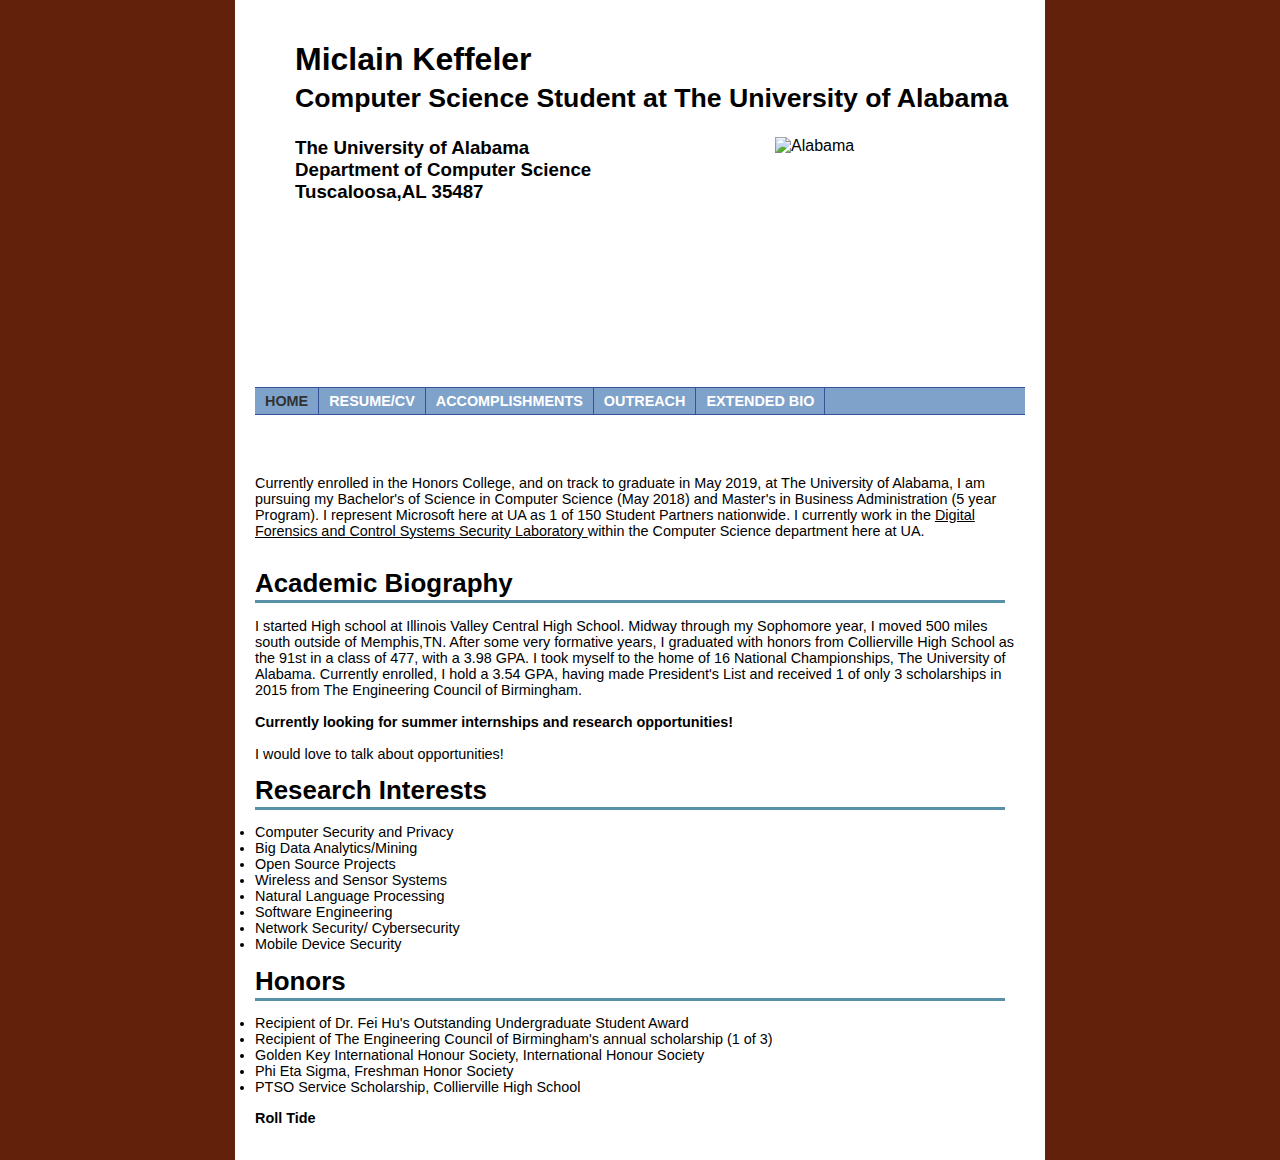
==== home.html @ 7c7db02e "Considering a Javascript Splashscreen & page transitions." ====
<!--
@Author: Miclain K <mkkeffeler>
@Date:   03-01-2017
@Last modified by:   user
@Last modified time: 03-04-2017
-->


<!DOCTYPE html>

<html lang="en">
<html class="no-js">
<script>
function disable() {
    document.getElementById("mySelect").disabled=true;
}
function enable() {
    document.getElementById("mySelect").disabled=false;
}
$('.enter_link').click(function() {
       $(this).parent().fadeOut(500);
});
</script>

<style>

html{background: #61210B }
.wrap {
width: 100&#37;;
height: 600px; /* optional */
background: #FFFFFF; /* optional */
            font-family: 'times new roman', arial, sans-serif;
            font-size: 1em;
color: #FFFFFF;
}
.nav2 {clear: both; margin: 0px; background-color: #FFFFFF;padding: 0px; font-family: verdana, arial, sans serif; font-size: 1.0em;}
.nav2 ul {float: left; width: 770px; margin: 0px; padding: 0px; border-top: solid 1px rgb(54,83,151); border-bottom: solid 1px rgb(54,83,151); background-color: rgb(127,162,202); font-weight: bold;}
.nav2 li {display: inline; list-style: none; margin: 0px; padding: 0px;}
.nav2 li a {display: block; float: left; margin: 0px 0px 0px 0px; padding: 5px 10px 5px 10px; border-right: solid 1px rgb(54,83,151); color: rgb(255,255,255); text-transform: uppercase; text-decoration: none; font-size: 100%;}
.nav2 a:hover, .nav2 a.selected {color: rgb(50,50,50); text-decoration: none;}
.buffer {clear: both; width: 730px; height: 0px; margin: 20px; padding: 20px; background-color: rgb(255,255,255);}
.content1-pagetitle {overflow: hidden; width: 750px; margin: 0px 0px 0px 0px; padding: 0px 0px 2px 0px; border-bottom: solid 3px rgb(88,144,168);); background-color: #FFFFFF;font-weight: bold; font-size: 180%;}





.page-container-3 {width: 770px;margin: 0px auto; padding: 0px; background-color: url('Images/crimson-background.gif'); border: solid 1px rgb(0,0,250);}

.style16 {
    margin-left: 40px;
    font-size: medium;
}
body {font-size: 90%; width: 770px;margin: 0px auto; padding: 20px; background-color: rgb(255,255,255); font-family: arial, sans-serif;min-height: 500px;}


.content3 {float: left; width: 730px; min-height: 500px; background-color: #FFFFFF; margin: 0px; padding: 0px 0px 2px 0px; color: rgb(0,0,0); font-size: 1.0em;}

.site-name {
width: 300px;
height: 45px;
top: 12px;
position: absolute;
          z-index: 4;
overflow: hidden;
margin: 0px;
        padding-left: 0px;
        background-image: url('Images/crimson-background.gif');
}








a:link {
color: black;
       background-color: transparent;
       text-decoration: underline;
  }
a:visited {
color: blue;
       background-color: transparent;
       text-decoration: underline;
  }
a:hover {
color: red;
       background-color: transparent;
       text-decoration: underline;
  }
a:active {
color: yellow;
       background-color: transparent;
       text-decoration: underline;
  }
</style>
<head>

<title>Miclain K Keffeler</title>



</script>
<div class="style16">
<meta charset="utf-8" />
<meta name="keywords" content="Miclain,Keffeler,Machine Learning, Computer, Science, Alabama, The, University, Microsoft,UA,Bama,CS,student,illinois,tennessee,memphis" />


<h1>Miclain Keffeler <br><small>Computer Science Student at The University of Alabama</small></h1>
<img src="Images/composite.jpeg" style="float: right;width:250px;height:250px;" alt="Alabama" style="width:75px;height:125px;">
<h3> The University of Alabama <br> Department of Computer Science <br> Tuscaloosa,AL 35487</h3>


<a href="https://www.linkedin.com/in/miclaink"><i class="fa fa-linkedin fa-3x"></i></a>
<a href="https://github.com/mkkeffeler"><i class="fa fa-github fa-3x"style="color:black"></i></a>
<a href="https://www.hackster.io/MK_Bama"><i class="fa fa-hackster fa-3x"style="color:black"></i></a>
<a href="https://twitter.com/MiclainK"><i class="fa fa-twitter fa-3x"style="color:black"></i></a>
<a href="https://gitlab.com/mkkeffeler"><i class="fa fa-gitlab fa-3x"style="color:black"></i></a>
<a href="mailto:mkkeffeler@crimson.ua.edu"><i class="fa fa-envelope-square fa-3x"style="color:black"></i></a>

</div>
</div>

<div class="nav2">

<ul>

<li class="align-center"><a href="home.html" class="selected">Home</a></li>

<li class="align-center"><a target="_blank" href="CV/CV.pdf">Resume/CV</a></li>
  <script src="https://use.fontawesome.com/f51cd50d82.js"></script>
<li class="align-center"><a href="Research.html">Accomplishments</a></li>

<li class="align-center"><a href="Outreach.html">Outreach</a></li>

<li class="align-center"><a href="Personal.html">Extended Bio</a></li>

</ul>

</div>


</head>


<body>

<div class="buffer">
</div>


<p>Currently enrolled in the Honors College, and on track to graduate in May 2019, at The University of Alabama, I am pursuing my Bachelor's of Science in Computer Science (May 2018) and Master's in Business Administration (5 year Program). I represent Microsoft here at UA as 1 of 150 Student Partners nationwide. I currently work in the <a href="http://dcsl.cs.ua.edu">Digital Forensics and Control Systems Security Laboratory </a>within the Computer Science department here at UA. </p>
<br>
<div class="content1-pagetitle">
Academic Biography
</div>
<p> I started High school at Illinois Valley Central High School. Midway through my Sophomore year, I moved 500 miles south outside of Memphis,TN. After some very formative years, I graduated with honors from Collierville High School as the 91st in a class of 477, with a 3.98 GPA. I took myself to the home of 16 National Championships, The University of Alabama. Currently enrolled, I hold a 3.54 GPA, having made President's List and received 1 of only 3 scholarships in 2015 from The Engineering Council of Birmingham. <br> <br>
<strong>Currently looking for summer internships and research opportunities! </strong><br> <br>I would love to talk about opportunities!

<div class="content1-pagetitle">
Research Interests
</div>
<p> <li> Computer Security and Privacy
<li> Big Data Analytics/Mining
<li> Open Source Projects
<li>Wireless and Sensor Systems
<li>Natural Language Processing
<li>Software Engineering
<li>Network Security/ Cybersecurity
<li> Mobile Device Security
</p>
<div class="content1-pagetitle">
Honors
</div>
<p>
<li> Recipient of Dr. Fei Hu's Outstanding Undergraduate Student Award
<li>Recipient of The Engineering Council of Birmingham's annual scholarship (1 of 3)
<li>  Golden Key International Honour Society, International Honour Society
<li>   Phi Eta Sigma, Freshman Honor Society
<li>   PTSO Service Scholarship, Collierville High School

<p><strong> Roll Tide</strong></p>
</body>
</html>
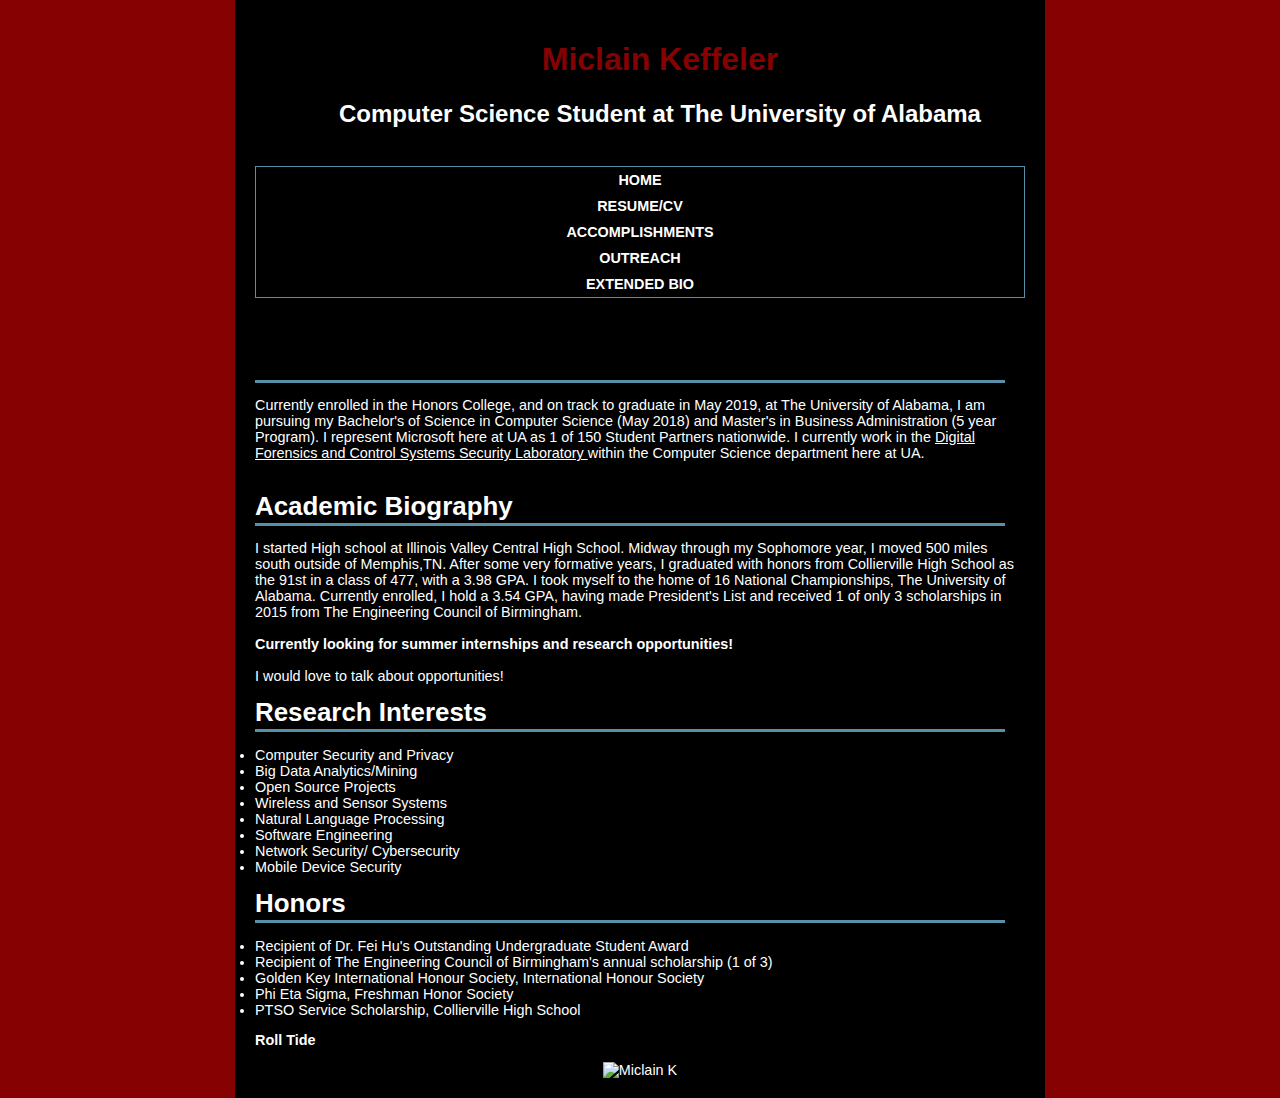
==== commit 1c08c21c: "Fixed SplashPage. Updated Theme to match. Beautified the UI." ====
--- a/home.html
+++ b/home.html
@@ -24,22 +24,22 @@
 
 <style>
 
-html{background: #61210B }
+html{background: #860102 }
 .wrap {
 width: 100&#37;;
 height: 600px; /* optional */
-background: #FFFFFF; /* optional */
+background: #000000; /* optional */
             font-family: 'times new roman', arial, sans-serif;
             font-size: 1em;
-color: #FFFFFF;
+color: #000000;
 }
-.nav2 {clear: both; margin: 0px; background-color: #FFFFFF;padding: 0px; font-family: verdana, arial, sans serif; font-size: 1.0em;}
-.nav2 ul {float: left; width: 770px; margin: 0px; padding: 0px; border-top: solid 1px rgb(54,83,151); border-bottom: solid 1px rgb(54,83,151); background-color: rgb(127,162,202); font-weight: bold;}
+.nav2 {clear: both; margin: 0px; color: rgb(255,255,255); background-color: #FFFFFF;padding: 0px; font-family: verdana, arial, sans serif; font-size: 1.0em;}
+.nav2 ul {float: center; width: 770px; margin: 0px; padding: 0px; border-top: solid 1px rgb(88,144,168); border-bottom: solid 1px rgb(88,144,168); background-color: rgb(0,0,0); font-weight: bold;}
 .nav2 li {display: inline; list-style: none; margin: 0px; padding: 0px;}
-.nav2 li a {display: block; float: left; margin: 0px 0px 0px 0px; padding: 5px 10px 5px 10px; border-right: solid 1px rgb(54,83,151); color: rgb(255,255,255); text-transform: uppercase; text-decoration: none; font-size: 100%;}
-.nav2 a:hover, .nav2 a.selected {color: rgb(50,50,50); text-decoration: none;}
-.buffer {clear: both; width: 730px; height: 0px; margin: 20px; padding: 20px; background-color: rgb(255,255,255);}
-.content1-pagetitle {overflow: hidden; width: 750px; margin: 0px 0px 0px 0px; padding: 0px 0px 2px 0px; border-bottom: solid 3px rgb(88,144,168);); background-color: #FFFFFF;font-weight: bold; font-size: 180%;}
+.nav2 li a {display: block; float: center; margin: 0px 0px 0px 0px; padding: 5px 10px 5px 10px; border-left: solid 1px rgb(88,144,168); border-right: solid 1px rgb(88,144,168); color: rgb(255,255,255); text-transform: uppercase; text-decoration: none; font-size: 100%;}
+.nav2 a:hover, .nav2 a.selected {color: rgb(255,255,255); text-decoration: none;}
+.buffer {clear: both; width: 730px; height: 0px; margin: 20px; padding: 20px; background-color: rgb(0,0,0);}
+.content1-pagetitle {overflow: hidden; width: 750px; margin: 0px 0px 0px 0px; padding: 0px 0px 2px 0px; border-bottom: solid 3px rgb(88,144,168);); background-color: #000000; color: rgb(255,255,255);font-weight: bold; font-size: 180%;}
 
 
 
@@ -51,10 +51,10 @@
     margin-left: 40px;
     font-size: medium;
 }
-body {font-size: 90%; width: 770px;margin: 0px auto; padding: 20px; background-color: rgb(255,255,255); font-family: arial, sans-serif;min-height: 500px;}
+body {font-size: 90%; width: 770px;margin: 0px auto; padding: 20px; background-color: rgb(0,0,0); font-family: arial, sans-serif;min-height: 500px;}
 
 
-.content3 {float: left; width: 730px; min-height: 500px; background-color: #FFFFFF; margin: 0px; padding: 0px 0px 2px 0px; color: rgb(0,0,0); font-size: 1.0em;}
+.content3 {float: left; width: 730px; min-height: 500px; background-color: #FFFFFF; margin: 0px; padding: 0px 0px 2px 0px; color: rgb(255,255,255); font-size: 1.0em;}
 
 .site-name {
 width: 300px;
@@ -76,7 +76,7 @@
 
 
 a:link {
-color: black;
+color: white;
        background-color: transparent;
        text-decoration: underline;
   }
@@ -108,34 +108,36 @@
 <meta name="keywords" content="Miclain,Keffeler,Machine Learning, Computer, Science, Alabama, The, University, Microsoft,UA,Bama,CS,student,illinois,tennessee,memphis" />
 
 
-<h1>Miclain Keffeler <br><small>Computer Science Student at The University of Alabama</small></h1>
-<img src="Images/composite.jpeg" style="float: right;width:250px;height:250px;" alt="Alabama" style="width:75px;height:125px;">
-<h3> The University of Alabama <br> Department of Computer Science <br> Tuscaloosa,AL 35487</h3>
+<h1 style="color:white;"><center style="color:#860102;" ><strong>Miclain Keffeler</strong></center> </h1>
+<h2 style="color:white;"><center>Computer Science Student at The University of Alabama</center></h2>
+<center style="color:white;">
+<a href="https://www.linkedin.com/in/miclaink"><i class="fa fa-linkedin fa-3x" style="color:white;" title="LinkedIn Account"></i></a>
+<a href="https://github.com/mkkeffeler"><i class="fa fa-github fa-3x"style="color:white" title="Github Account"></i></a>
+<a href="https://www.hackster.io/MK_Bama"><i class="fa fa-hackster fa-3x"style="color:white" title="Hackster IO Account"></i></a>
+<a href="https://twitter.com/MiclainK"><i class="fa fa-twitter fa-3x"style="color:white" title="Twitter Account"></i></a>
+<a href="https://gitlab.com/mkkeffeler"><i class="fa fa-gitlab fa-3x"style="color:white" title="Gitlab Account"></i></a>
+<a href="mailto:mkkeffeler@crimson.ua.edu"><i class="fa fa-envelope-square fa-3x"style="color:white" title="Send me an Email"></i></a>
+</center>
+</br>
 
-
-<a href="https://www.linkedin.com/in/miclaink"><i class="fa fa-linkedin fa-3x"></i></a>
-<a href="https://github.com/mkkeffeler"><i class="fa fa-github fa-3x"style="color:black"></i></a>
-<a href="https://www.hackster.io/MK_Bama"><i class="fa fa-hackster fa-3x"style="color:black"></i></a>
-<a href="https://twitter.com/MiclainK"><i class="fa fa-twitter fa-3x"style="color:black"></i></a>
-<a href="https://gitlab.com/mkkeffeler"><i class="fa fa-gitlab fa-3x"style="color:black"></i></a>
-<a href="mailto:mkkeffeler@crimson.ua.edu"><i class="fa fa-envelope-square fa-3x"style="color:black"></i></a>
 
 </div>
 </div>
 
-<div class="nav2">
-
+<div class="nav2" style="color:white;">
+<center>
 <ul>
 
-<li class="align-center"><a href="home.html" class="selected">Home</a></li>
+<li class="align-right"><a href="home.html"class="selected" title="Homepage">Home</a></li>
 
-<li class="align-center"><a target="_blank" href="CV/CV.pdf">Resume/CV</a></li>
+<li class="align-right"><a target="_blank" color="white" title="Personal Resume" href="CV/CV.pdf">Resume/CV</a></li>
   <script src="https://use.fontawesome.com/f51cd50d82.js"></script>
-<li class="align-center"><a href="Research.html">Accomplishments</a></li>
+<li class="align-right"><a href="Research.html" color="white" title="Personal Accomplishments">Accomplishments</a></li>
 
-<li class="align-center"><a href="Outreach.html">Outreach</a></li>
+<li class="align-right"><a href="Outreach.html" color="white" title="Outreach Events">Outreach</a></li>
 
-<li class="align-center"><a href="Personal.html">Extended Bio</a></li>
+<li class="align-right"><a href="Personal.html" title="More About Me.">Extended Bio</a></li>
+</center>
 
 </ul>
 
@@ -144,43 +146,48 @@
 
 </head>
 
+</div>
+
+</nav2>
 
 <body>
+  <div class="buffer">
+  </div>
 
-<div class="buffer">
+<div class="content1-pagetitle">
 </div>
+<p style="color:white;"> Currently enrolled in the Honors College, and on track to graduate in May 2019, at The University of Alabama, I am pursuing my Bachelor's of Science in Computer Science (May 2018) and Master's in Business Administration (5 year Program). I represent Microsoft here at UA as 1 of 150 Student Partners nationwide. I currently work in the <a href="http://dcsl.cs.ua.edu">Digital Forensics and Control Systems Security Laboratory </a>within the Computer Science department here at UA. <br> <br>
 
-
-<p>Currently enrolled in the Honors College, and on track to graduate in May 2019, at The University of Alabama, I am pursuing my Bachelor's of Science in Computer Science (May 2018) and Master's in Business Administration (5 year Program). I represent Microsoft here at UA as 1 of 150 Student Partners nationwide. I currently work in the <a href="http://dcsl.cs.ua.edu">Digital Forensics and Control Systems Security Laboratory </a>within the Computer Science department here at UA. </p>
-<br>
 <div class="content1-pagetitle">
 Academic Biography
 </div>
-<p> I started High school at Illinois Valley Central High School. Midway through my Sophomore year, I moved 500 miles south outside of Memphis,TN. After some very formative years, I graduated with honors from Collierville High School as the 91st in a class of 477, with a 3.98 GPA. I took myself to the home of 16 National Championships, The University of Alabama. Currently enrolled, I hold a 3.54 GPA, having made President's List and received 1 of only 3 scholarships in 2015 from The Engineering Council of Birmingham. <br> <br>
+<p style="color:white;"> I started High school at Illinois Valley Central High School. Midway through my Sophomore year, I moved 500 miles south outside of Memphis,TN. After some very formative years, I graduated with honors from Collierville High School as the 91st in a class of 477, with a 3.98 GPA. I took myself to the home of 16 National Championships, The University of Alabama. Currently enrolled, I hold a 3.54 GPA, having made President's List and received 1 of only 3 scholarships in 2015 from The Engineering Council of Birmingham. <br> <br>
 <strong>Currently looking for summer internships and research opportunities! </strong><br> <br>I would love to talk about opportunities!
 
 <div class="content1-pagetitle">
 Research Interests
 </div>
-<p> <li> Computer Security and Privacy
-<li> Big Data Analytics/Mining
-<li> Open Source Projects
-<li>Wireless and Sensor Systems
-<li>Natural Language Processing
-<li>Software Engineering
-<li>Network Security/ Cybersecurity
-<li> Mobile Device Security
+<p style="color:white;"> <li style="color:white;"> Computer Security and Privacy
+<li style="color:white;"> Big Data Analytics/Mining
+<li style="color:white;"> Open Source Projects
+<li style="color:white;">Wireless and Sensor Systems
+<li style="color:white;">Natural Language Processing
+<li style="color:white;">Software Engineering
+<li style="color:white;">Network Security/ Cybersecurity
+<li style="color:white;"> Mobile Device Security
 </p>
 <div class="content1-pagetitle">
 Honors
 </div>
 <p>
-<li> Recipient of Dr. Fei Hu's Outstanding Undergraduate Student Award
-<li>Recipient of The Engineering Council of Birmingham's annual scholarship (1 of 3)
-<li>  Golden Key International Honour Society, International Honour Society
-<li>   Phi Eta Sigma, Freshman Honor Society
-<li>   PTSO Service Scholarship, Collierville High School
+<li style="color:white;"> Recipient of Dr. Fei Hu's Outstanding Undergraduate Student Award
+<li style="color:white;">Recipient of The Engineering Council of Birmingham's annual scholarship (1 of 3)
+<li style="color:white;">  Golden Key International Honour Society, International Honour Society
+<li style="color:white;">   Phi Eta Sigma, Freshman Honor Society
+<li style="color:white;">   PTSO Service Scholarship, Collierville High School
 
-<p><strong> Roll Tide</strong></p>
+<p style="color:white;"><strong> Roll Tide</strong></p>
+<center><img src="Images/ualogo.png" style="float: center;width:250px;height:250px;" alt="Miclain K" style="width:75px;height:125px;">
+</center>
 </body>
 </html>
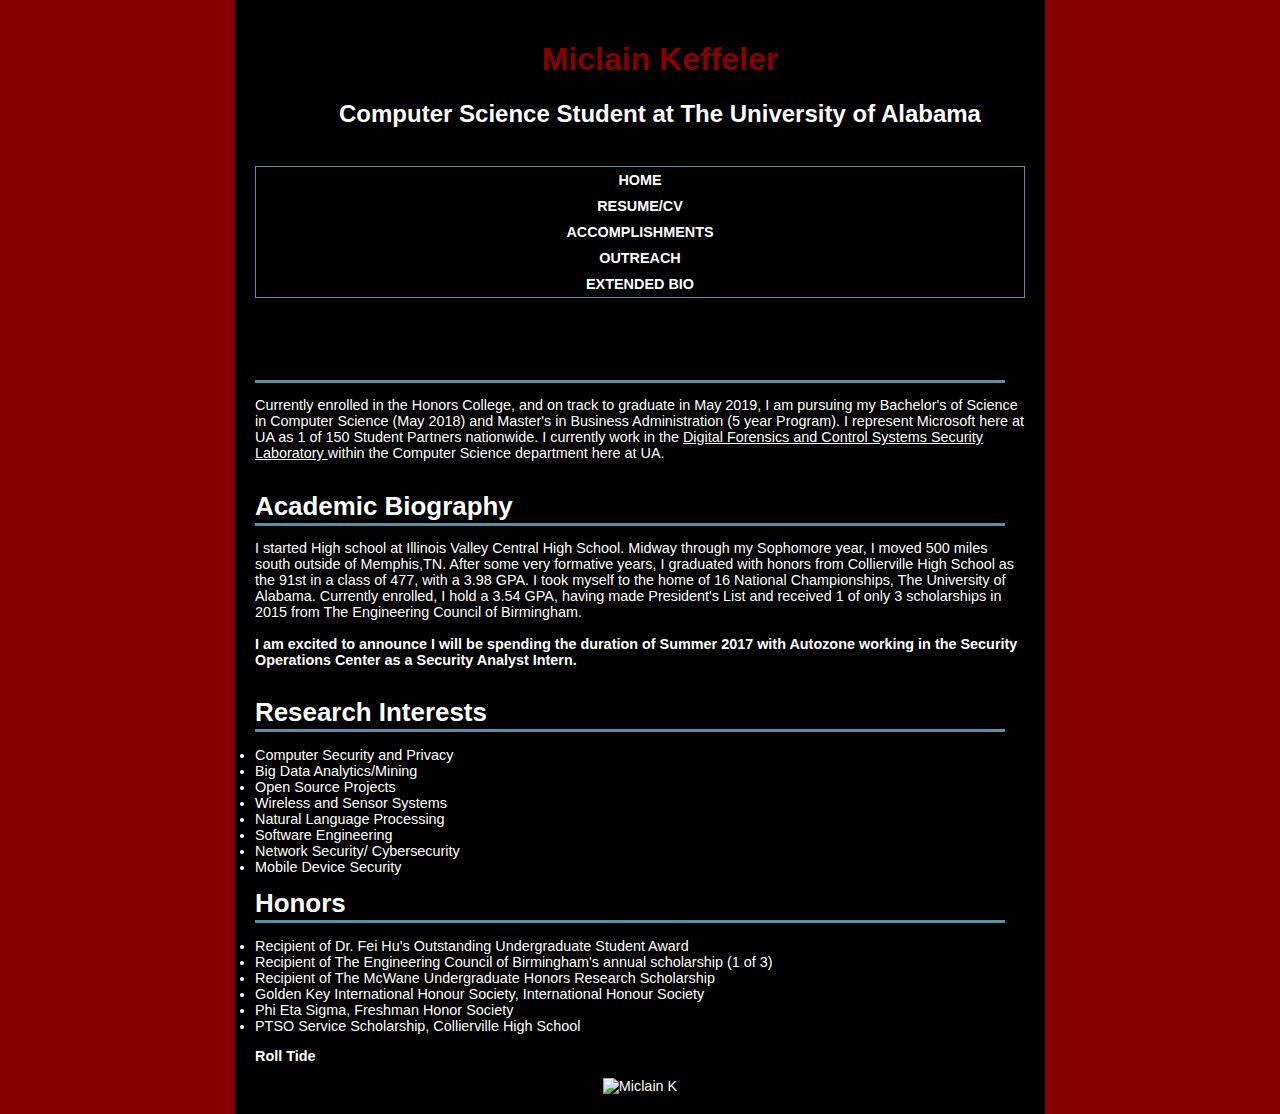
==== commit 0ae24c01: "Add Keybase Account Link." ====
--- a/home.html
+++ b/home.html
@@ -113,6 +113,8 @@
 <center style="color:white;">
 <a href="https://www.linkedin.com/in/miclaink"><i class="fa fa-linkedin fa-3x" style="color:white;" title="LinkedIn Account"></i></a>
 <a href="https://github.com/mkkeffeler"><i class="fa fa-github fa-3x"style="color:white" title="Github Account"></i></a>
+<a href="https://keybase.io/mkkeffeler"><i class="fa fa-key fa-3x"style="color:white" title="Keybase Account"></i></a>
+
 <a href="https://www.hackster.io/MK_Bama"><i class="fa fa-hackster fa-3x"style="color:white" title="Hackster IO Account"></i></a>
 <a href="https://twitter.com/MiclainK"><i class="fa fa-twitter fa-3x"style="color:white" title="Twitter Account"></i></a>
 <a href="https://gitlab.com/mkkeffeler"><i class="fa fa-gitlab fa-3x"style="color:white" title="Gitlab Account"></i></a>
@@ -156,14 +158,13 @@
 
 <div class="content1-pagetitle">
 </div>
-<p style="color:white;"> Currently enrolled in the Honors College, and on track to graduate in May 2019, at The University of Alabama, I am pursuing my Bachelor's of Science in Computer Science (May 2018) and Master's in Business Administration (5 year Program). I represent Microsoft here at UA as 1 of 150 Student Partners nationwide. I currently work in the <a href="http://dcsl.cs.ua.edu">Digital Forensics and Control Systems Security Laboratory </a>within the Computer Science department here at UA. <br> <br>
+<p style="color:white;"> Currently enrolled in the Honors College, and on track to graduate in May 2019, I am pursuing my Bachelor's of Science in Computer Science (May 2018) and Master's in Business Administration (5 year Program). I represent Microsoft here at UA as 1 of 150 Student Partners nationwide. I currently work in the <a href="http://dcsl.cs.ua.edu">Digital Forensics and Control Systems Security Laboratory </a>within the Computer Science department here at UA. <br> <br>
 
 <div class="content1-pagetitle">
 Academic Biography
 </div>
 <p style="color:white;"> I started High school at Illinois Valley Central High School. Midway through my Sophomore year, I moved 500 miles south outside of Memphis,TN. After some very formative years, I graduated with honors from Collierville High School as the 91st in a class of 477, with a 3.98 GPA. I took myself to the home of 16 National Championships, The University of Alabama. Currently enrolled, I hold a 3.54 GPA, having made President's List and received 1 of only 3 scholarships in 2015 from The Engineering Council of Birmingham. <br> <br>
-<strong>Currently looking for summer internships and research opportunities! </strong><br> <br>I would love to talk about opportunities!
-
+<strong>I am excited to announce I will be spending the duration of Summer 2017 with Autozone working in the Security Operations Center as a Security Analyst Intern.</strong><br> <br>
 <div class="content1-pagetitle">
 Research Interests
 </div>
@@ -181,7 +182,8 @@
 </div>
 <p>
 <li style="color:white;"> Recipient of Dr. Fei Hu's Outstanding Undergraduate Student Award
-<li style="color:white;">Recipient of The Engineering Council of Birmingham's annual scholarship (1 of 3)
+<li style="color:white;"> Recipient of The Engineering Council of Birmingham's annual scholarship (1 of 3)
+<li style="color:white;"> Recipient of The McWane Undergraduate Honors Research Scholarship
 <li style="color:white;">  Golden Key International Honour Society, International Honour Society
 <li style="color:white;">   Phi Eta Sigma, Freshman Honor Society
 <li style="color:white;">   PTSO Service Scholarship, Collierville High School
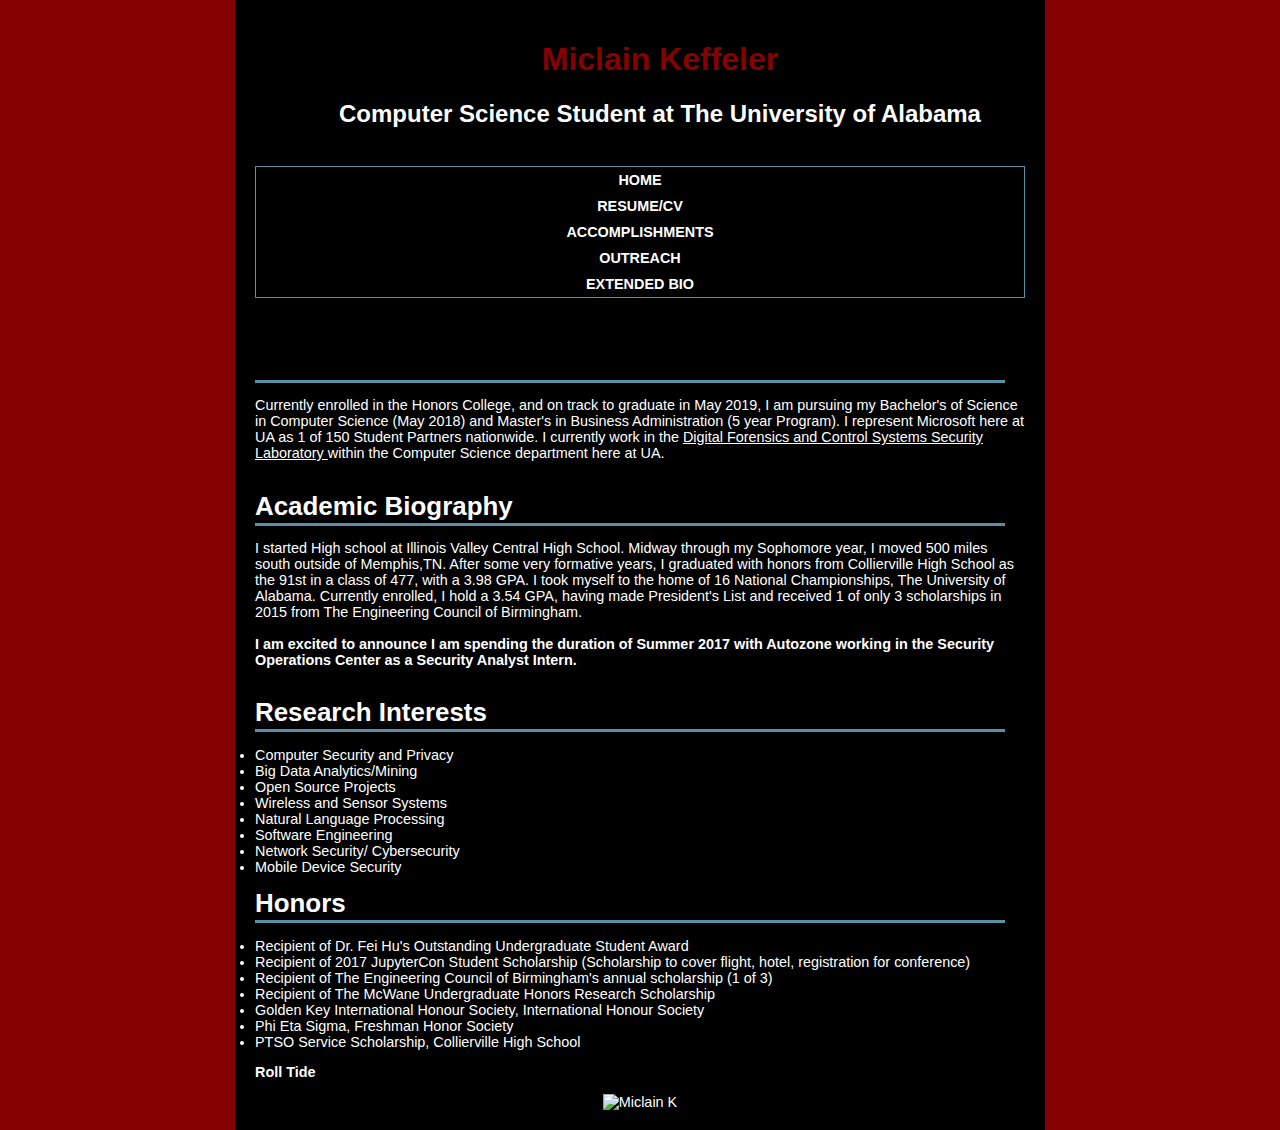
==== commit 4643100f: "Updates" ====
--- a/home.html
+++ b/home.html
@@ -7,20 +7,10 @@
 
 
 <!DOCTYPE html>
-
+<script type="text/javascript">
+</script>
 <html lang="en">
 <html class="no-js">
-<script>
-function disable() {
-    document.getElementById("mySelect").disabled=true;
-}
-function enable() {
-    document.getElementById("mySelect").disabled=false;
-}
-$('.enter_link').click(function() {
-       $(this).parent().fadeOut(500);
-});
-</script>
 
 <style>
 
@@ -164,7 +154,7 @@
 Academic Biography
 </div>
 <p style="color:white;"> I started High school at Illinois Valley Central High School. Midway through my Sophomore year, I moved 500 miles south outside of Memphis,TN. After some very formative years, I graduated with honors from Collierville High School as the 91st in a class of 477, with a 3.98 GPA. I took myself to the home of 16 National Championships, The University of Alabama. Currently enrolled, I hold a 3.54 GPA, having made President's List and received 1 of only 3 scholarships in 2015 from The Engineering Council of Birmingham. <br> <br>
-<strong>I am excited to announce I will be spending the duration of Summer 2017 with Autozone working in the Security Operations Center as a Security Analyst Intern.</strong><br> <br>
+<strong>I am excited to announce I am spending the duration of Summer 2017 with Autozone working in the Security Operations Center as a Security Analyst Intern.</strong><br> <br>
 <div class="content1-pagetitle">
 Research Interests
 </div>
@@ -182,6 +172,7 @@
 </div>
 <p>
 <li style="color:white;"> Recipient of Dr. Fei Hu's Outstanding Undergraduate Student Award
+<li style="color:white;"> Recipient of 2017 JupyterCon Student Scholarship (Scholarship to cover flight, hotel, registration for conference)
 <li style="color:white;"> Recipient of The Engineering Council of Birmingham's annual scholarship (1 of 3)
 <li style="color:white;"> Recipient of The McWane Undergraduate Honors Research Scholarship
 <li style="color:white;">  Golden Key International Honour Society, International Honour Society
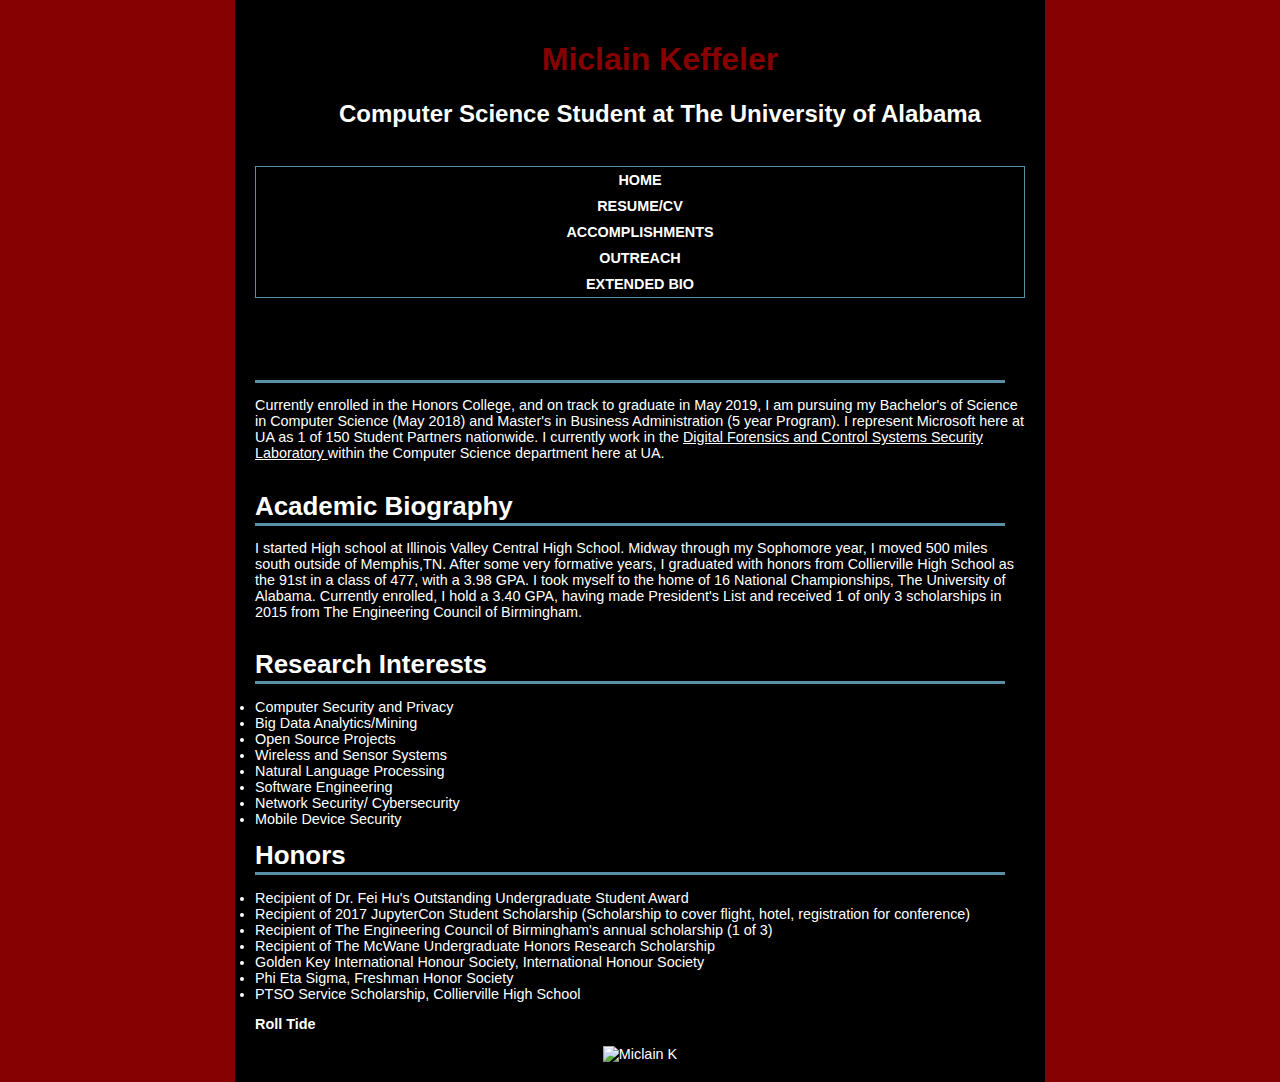
==== commit 52719d84: "New Resume, Updated Events" ====
--- a/home.html
+++ b/home.html
@@ -153,8 +153,7 @@
 <div class="content1-pagetitle">
 Academic Biography
 </div>
-<p style="color:white;"> I started High school at Illinois Valley Central High School. Midway through my Sophomore year, I moved 500 miles south outside of Memphis,TN. After some very formative years, I graduated with honors from Collierville High School as the 91st in a class of 477, with a 3.98 GPA. I took myself to the home of 16 National Championships, The University of Alabama. Currently enrolled, I hold a 3.54 GPA, having made President's List and received 1 of only 3 scholarships in 2015 from The Engineering Council of Birmingham. <br> <br>
-<strong>I am excited to announce I am spending the duration of Summer 2017 with Autozone working in the Security Operations Center as a Security Analyst Intern.</strong><br> <br>
+<p style="color:white;"> I started High school at Illinois Valley Central High School. Midway through my Sophomore year, I moved 500 miles south outside of Memphis,TN. After some very formative years, I graduated with honors from Collierville High School as the 91st in a class of 477, with a 3.98 GPA. I took myself to the home of 16 National Championships, The University of Alabama. Currently enrolled, I hold a 3.40 GPA, having made President's List and received 1 of only 3 scholarships in 2015 from The Engineering Council of Birmingham. <br> <br>
 <div class="content1-pagetitle">
 Research Interests
 </div>
